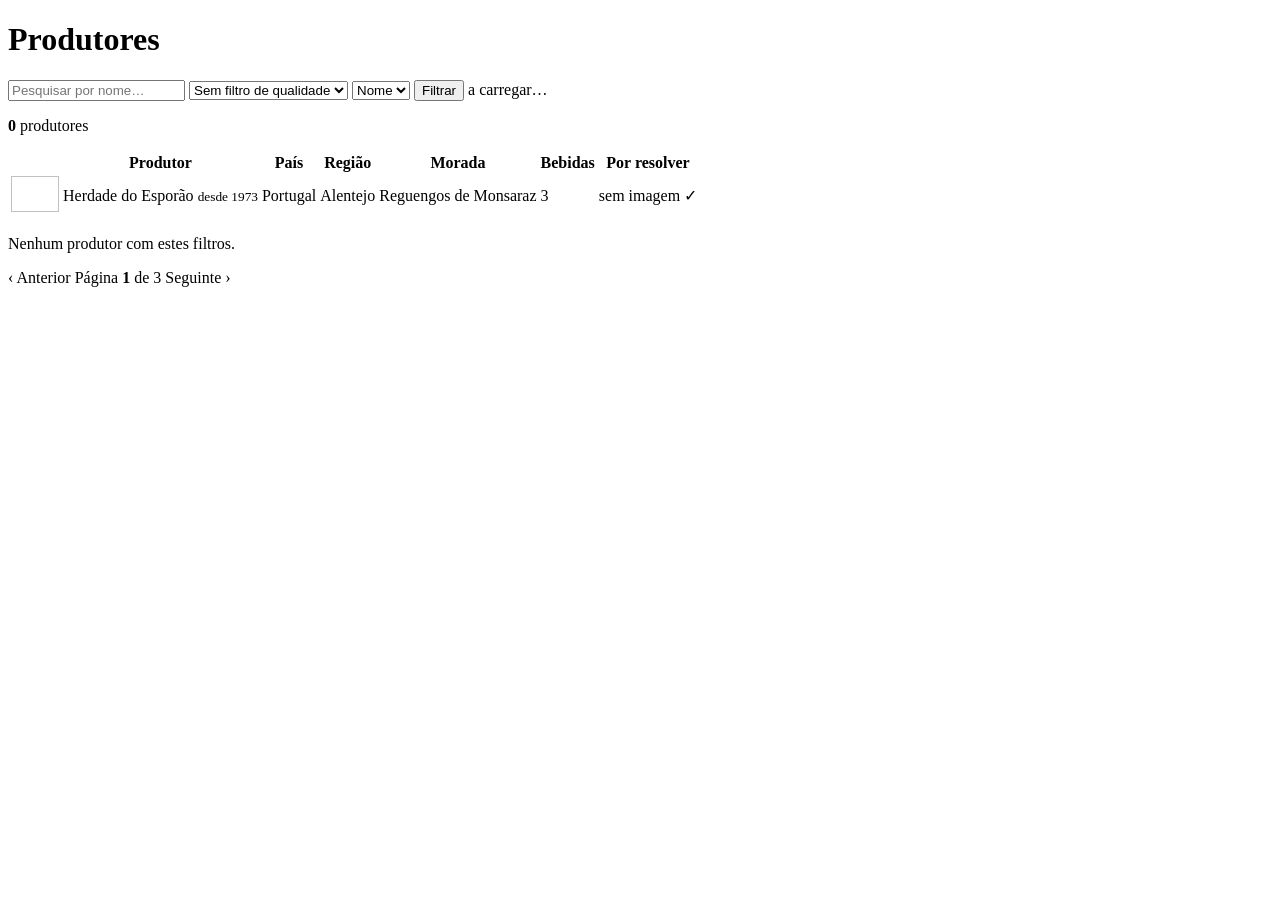
==== backend/src/main/resources/templates/admin/produtores.html @ fd6cd639 "Backend: painel web de administração, fatia 1 (login, painel e listas de bebidas e produtores) - /ad" ====
<!DOCTYPE html>
<html th:replace="~{admin/layout :: pagina('Produtores', 'produtores', ~{::main})}" xmlns:th="http://www.thymeleaf.org">
<body>
<main class="conteudo">
    <h1>Produtores</h1>

    <form class="filtros" action="/admin/produtores" method="get"
          hx-get="/admin/produtores" hx-trigger="input delay:300ms, change" hx-target="#resultado" hx-swap="outerHTML"
          hx-push-url="true" hx-sync="this:replace" hx-indicator="#a-carregar">
        <input type="search" name="q" th:value="${q}" placeholder="Pesquisar por nome…" autocomplete="off" aria-label="Pesquisar">
        <select name="qualidade" aria-label="Qualidade">
            <option value="">Sem filtro de qualidade</option>
            <option th:each="qq : ${qualidades}" th:value="${qq.codigo}" th:text="${qq.rotulo}" th:selected="${qualidade == qq.codigo}">Sem imagem</option>
        </select>
        <select name="ordem" aria-label="Ordenação">
            <option th:each="o : ${ordens}" th:value="${o.codigo}" th:text="${o.rotulo}" th:selected="${ordem == o.codigo}">Nome</option>
        </select>
        <button type="submit" class="botao">Filtrar</button>
        <span id="a-carregar" class="a-carregar" aria-live="polite">a carregar…</span>
    </form>

    <section id="resultado" th:fragment="resultado">
        <p class="contagem"><b th:text="${resultados.total}">0</b> <span th:text="${resultados.total == 1} ? 'produtor' : 'produtores'">produtores</span></p>

        <div class="tabela-caixa" th:if="${!resultados.itens.empty}">
            <table>
                <thead>
                <tr><th class="col-img"></th><th>Produtor</th><th>País</th><th>Região</th><th>Morada</th><th class="num">Bebidas</th><th>Por resolver</th></tr>
                </thead>
                <tbody>
                <tr th:each="p : ${resultados.itens}">
                    <td class="col-img">
                        <img th:if="${p.imagemUrl != null}" th:src="${p.imagemUrl}" alt="" width="48" height="36" loading="lazy" referrerpolicy="no-referrer">
                    </td>
                    <td>
                        <span class="nome" th:text="${p.nome} ?: '(sem nome)'">Herdade do Esporão</span>
                        <small class="detalhe" th:if="${p.anoFundacao != null}" th:text="|desde ${p.anoFundacao}|">desde 1973</small>
                    </td>
                    <td th:text="${p.pais} ?: '—'">Portugal</td>
                    <td th:text="${p.regiao} ?: '—'">Alentejo</td>
                    <td th:text="${p.morada} ?: '—'">Reguengos de Monsaraz</td>
                    <td class="num" th:classappend="${p.totalBebidas == 0} ? 'aviso'" th:text="${p.totalBebidas}">3</td>
                    <td>
                        <span class="etiqueta" th:each="x : ${p.problemas}" th:text="${x}">sem imagem</span>
                        <span class="ok" th:if="${p.problemas.empty}">✓</span>
                    </td>
                </tr>
                </tbody>
            </table>
        </div>
        <p class="vazio" th:if="${resultados.itens.empty}">Nenhum produtor com estes filtros.</p>

        <nav class="paginacao" th:if="${resultados.totalPaginas > 1}" aria-label="Páginas"
             hx-boost="true" hx-target="#resultado" hx-swap="outerHTML">
            <a th:if="${resultados.temAnterior}" rel="prev"
               th:href="@{/admin/produtores(q=${q},qualidade=${qualidade},ordem=${ordem},pagina=${resultados.pagina - 1})}">‹ Anterior</a>
            <span>Página <b th:text="${resultados.paginaParaMostrar}">1</b> de <span th:text="${resultados.totalPaginas}">3</span></span>
            <a th:if="${resultados.temSeguinte}" rel="next"
               th:href="@{/admin/produtores(q=${q},qualidade=${qualidade},ordem=${ordem},pagina=${resultados.pagina + 1})}">Seguinte ›</a>
        </nav>
    </section>
</main>
</body>
</html>
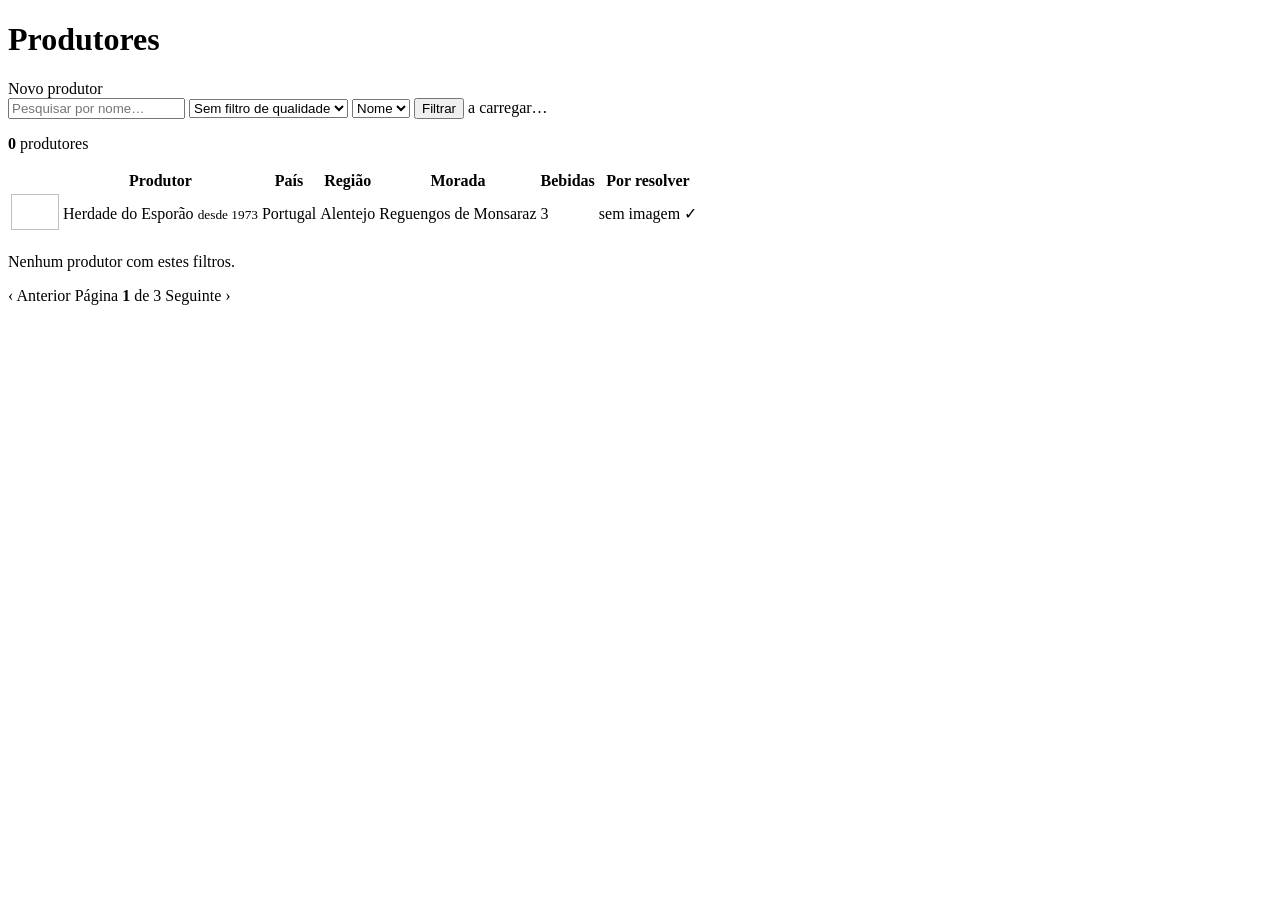
==== commit 9998fe8f: "Backend: painel web, fatia 2 (criar e editar produtores) - Formulário de produtor em /admin/produtor" ====
--- a/backend/src/main/resources/templates/admin/produtores.html
+++ b/backend/src/main/resources/templates/admin/produtores.html
@@ -2,7 +2,10 @@
 <html th:replace="~{admin/layout :: pagina('Produtores', 'produtores', ~{::main})}" xmlns:th="http://www.thymeleaf.org">
 <body>
 <main class="conteudo">
-    <h1>Produtores</h1>
+    <div class="cabecalho-pagina">
+        <h1>Produtores</h1>
+        <a class="botao" th:href="@{/admin/produtores/novo}">Novo produtor</a>
+    </div>
 
     <form class="filtros" action="/admin/produtores" method="get"
           hx-get="/admin/produtores" hx-trigger="input delay:300ms, change" hx-target="#resultado" hx-swap="outerHTML"
@@ -33,7 +36,7 @@
                         <img th:if="${p.imagemUrl != null}" th:src="${p.imagemUrl}" alt="" width="48" height="36" loading="lazy" referrerpolicy="no-referrer">
                     </td>
                     <td>
-                        <span class="nome" th:text="${p.nome} ?: '(sem nome)'">Herdade do Esporão</span>
+                        <a class="nome" th:href="@{/admin/produtores/{id}(id=${p.id})}" th:text="${p.nome} ?: '(sem nome)'">Herdade do Esporão</a>
                         <small class="detalhe" th:if="${p.anoFundacao != null}" th:text="|desde ${p.anoFundacao}|">desde 1973</small>
                     </td>
                     <td th:text="${p.pais} ?: '—'">Portugal</td>
